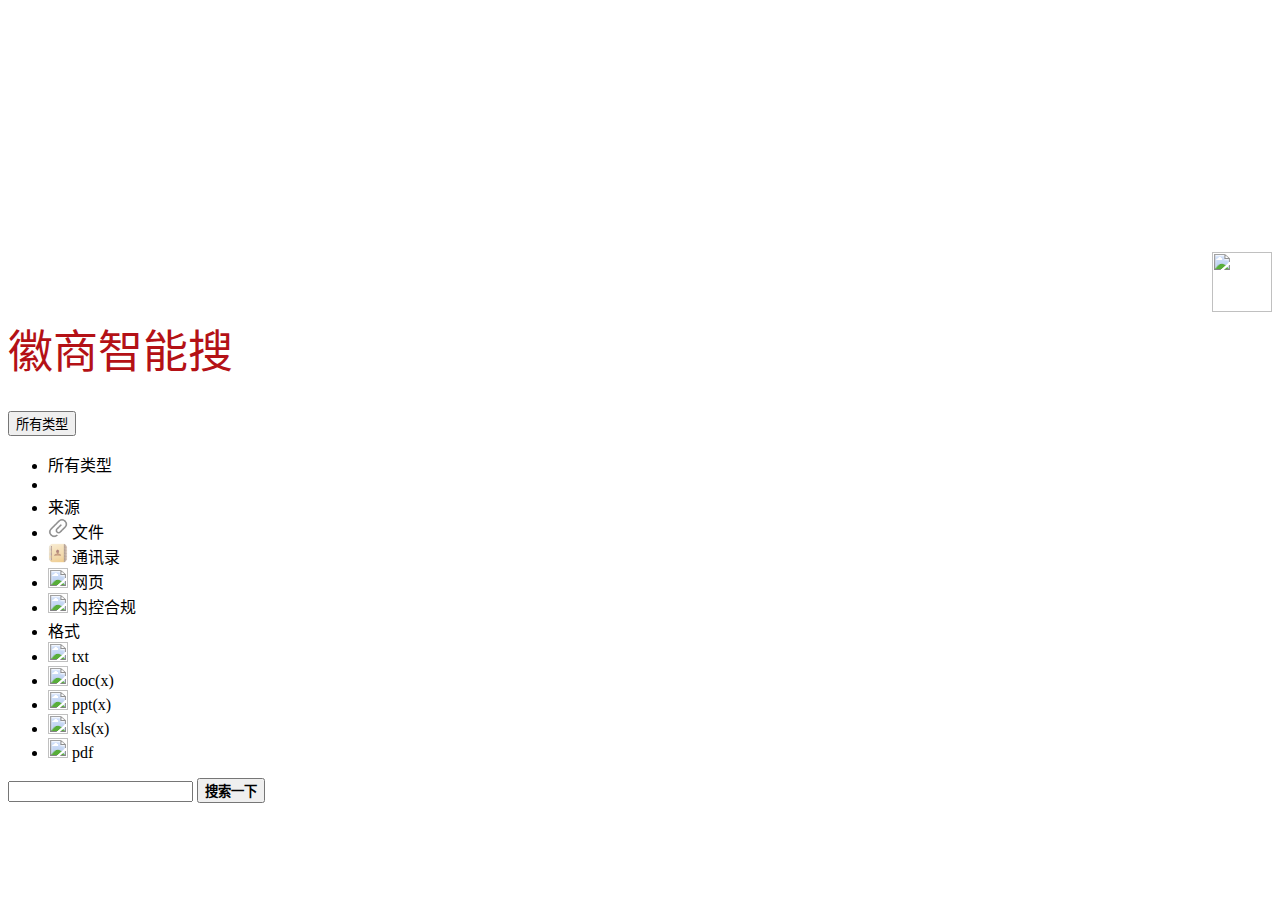
==== src/main/webapp/index.html @ bf35f00c "add search for law" ====
<!DOCTYPE html>
<html lang="zh-CN">
<head>
  <meta charset="utf-8">
  <meta http-equiv="X-UA-Compatible" content="IE=edge">
  <meta name="viewport" content="width=device-width, initial-scale=1">
  <!-- 上述3个meta标签*必须*放在最前面，任何其他内容都*必须*跟随其后！ -->
  <title>智搜</title>

  <!-- Bootstrap -->
  <link href="./assets/css/bootstrap.min.css" rel="stylesheet">

  <!-- HTML5 shim and Respond.js for IE8 support of HTML5 elements and media queries -->
  <!-- WARNING: Respond.js doesn't work if you view the page via file:// -->
  <!--[if lt IE 9]>
  <script src="./assets/js/html5shiv.min.js"></script>
  <script src="./assets/js/respond.min.js"></script>
  <![endif]-->

  <link href="./css/index.css" rel="stylesheet">

</head>
<body>

<div class="container">

  <div class="row">
    <iframe id="headbar" src="headbar.jsp" width="100%" height="50px" frameborder="0" scrolling="no"></iframe>
  </div>

  <div class="row ss-content-logo">

    <div class="col-md-1 col-md-offset-4 col-sm-1 col-sm-offset-3 col-xs-1 col-xs-offset-0">

      <div class="ss-content-logo-image">
        <img src="./img/hsb_icon.png" width="60px" height="60px">
      </div>

    </div>

    <div class="col-md-4 col-md-offset-0 col-sm-5 col-sm-offset-0 col-xs-10 col-xs-offset-1">
      <span class="ss-content-logo-text">徽商智能搜</span>
    </div>

  </div>

  <div class="row ss-content-search">

    <div class="col-md-8 col-md-offset-2">

      <div class="input-group">

        <div class="input-group-btn">
          <button type="button" class="btn btn-primary btn-lg dropdown-toggle" data-toggle="dropdown" aria-haspopup="true" aria-expanded="false" id="ss-file-type-selector">所有类型 <span class="caret"></span></button>
          <ul class="dropdown-menu">
            <li class="ss-type-item" data-id=""><a>所有类型</a></li>
            <li role="separator" class="divider"></li>
            <li class="dropdown-header">来源</li>
            <li class="ss-type-item" data-id="file"><a><img src="./img/type_icon/file.png" class="ss-icon-sm"> 文件</a></li>
            <li class="ss-type-item" data-id="address"><a><img src="./img/type_icon/address.png" class="ss-icon-sm"> 通讯录</a></li>
            <li class="ss-type-item" data-id="website"><a><img src="./img/file_type_icon/url.png" class="ss-icon-sm"> 网页</a></li>
            <li class="ss-type-item" data-id="law"><a><img src="./img/file_type_icon/readme.png" class="ss-icon-sm"> 内控合规</a></li>
            <li class="dropdown-header">格式</li>
            <li class="ss-type-item" data-id="txt"><a><img src="./img/file_type_icon/text.png" class="ss-icon-sm"> txt</a></li>
            <li class="ss-type-item" data-id="doc"><a><img src="./img/file_type_icon/doc.png" class="ss-icon-sm"> doc(x)</a></li>
            <li class="ss-type-item" data-id="ppt"><a><img src="./img/file_type_icon/ppt.png" class="ss-icon-sm"> ppt(x)</a></li>
            <li class="ss-type-item" data-id="xls"><a><img src="./img/file_type_icon/xls.png" class="ss-icon-sm"> xls(x)</a></li>
            <li class="ss-type-item" data-id="pdf"><a><img src="./img/file_type_icon/pdf.png" class="ss-icon-sm"> pdf</a></li>
          </ul>
        </div>

        <input type="text" class="form-control input-lg" id="search-wd" required="required">
			      <span class="input-group-btn">
              <button class="btn btn-lg btn-primary" type="button" id="search-button" data-loading-text="正在查询..." autocomplete="off">
                <strong>搜索一下</strong>
              </button>
			      </span>
      </div>

    </div>

  </div>

</div>

<!-- jQuery (necessary for Bootstrap's JavaScript plugins) -->
<script src="./assets/js/jquery.min.js"></script>
<!-- Include all compiled plugins (below), or include individual files as needed -->
<script src="./assets/js/bootstrap.min.js"></script>

<script src="./js/common.js"></script>
<script src="./js/index.js"></script>

</body>
</html>
---- src/main/webapp/css/index.css ----
.ss-icon-sm{
    height: 20px;
    width: 20px;
}

.ss-content-logo{
    margin-top: 15%;
    /*position: fixed;*/
}

.ss-content-logo-image{
    vertical-align: middle;
    text-align: right;
}

.ss-content-logo-text{
    vertical-align: middle;
    text-align: left;
    font-size: 45px;
    color: #B41116;
}

.ss-content-logo-text .right{
    vertical-align: middle;
    text-align: left;
    font-size: 45px;
    color: #B41116;
}

.ss-content-search{
    margin-top: 30px;
    /*position: fixed;*/
}
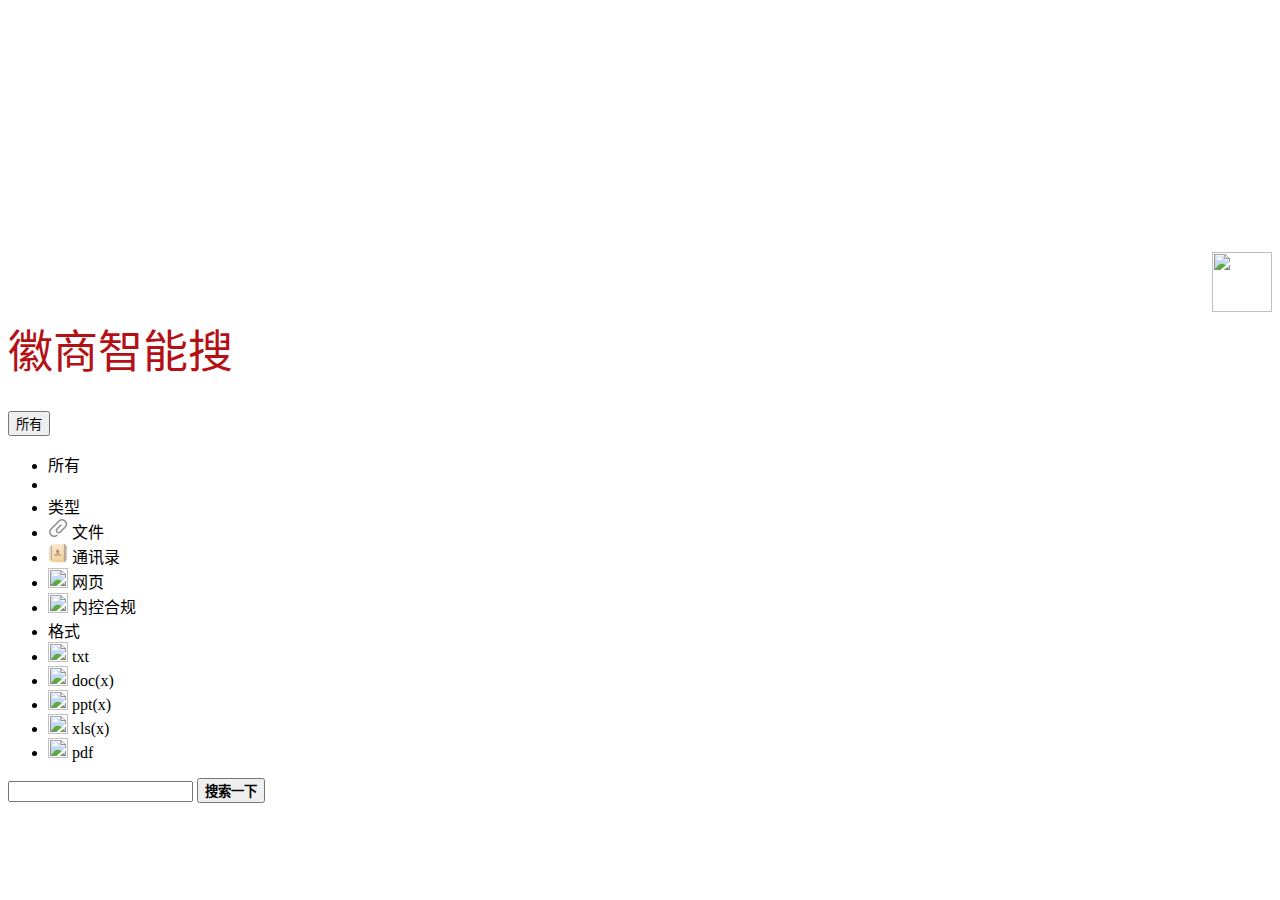
==== commit e697d5f8: "alter pages" ====
--- a/src/main/webapp/index.html
+++ b/src/main/webapp/index.html
@@ -51,11 +51,11 @@
       <div class="input-group">
 
         <div class="input-group-btn">
-          <button type="button" class="btn btn-primary btn-lg dropdown-toggle" data-toggle="dropdown" aria-haspopup="true" aria-expanded="false" id="ss-file-type-selector">所有类型 <span class="caret"></span></button>
+          <button type="button" class="btn btn-primary btn-lg dropdown-toggle" data-toggle="dropdown" aria-haspopup="true" aria-expanded="false" id="ss-file-type-selector">所有 <span class="caret"></span></button>
           <ul class="dropdown-menu">
-            <li class="ss-type-item" data-id=""><a>所有类型</a></li>
+            <li class="ss-type-item" data-id=""><a>所有</a></li>
             <li role="separator" class="divider"></li>
-            <li class="dropdown-header">来源</li>
+            <li class="dropdown-header">类型</li>
             <li class="ss-type-item" data-id="file"><a><img src="./img/type_icon/file.png" class="ss-icon-sm"> 文件</a></li>
             <li class="ss-type-item" data-id="address"><a><img src="./img/type_icon/address.png" class="ss-icon-sm"> 通讯录</a></li>
             <li class="ss-type-item" data-id="website"><a><img src="./img/file_type_icon/url.png" class="ss-icon-sm"> 网页</a></li>
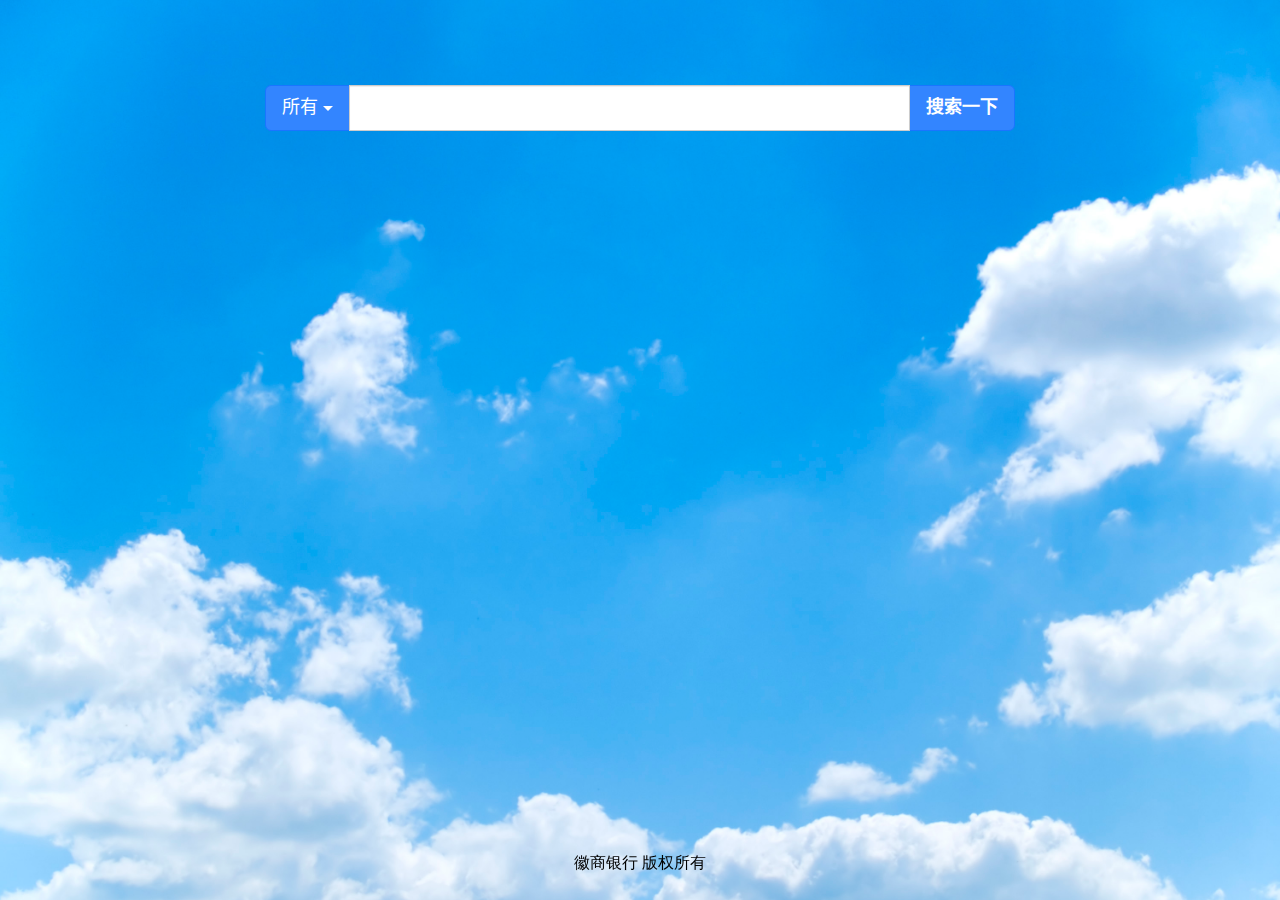
==== commit 5a9cc8e5: "add support for gd and alter ui a lot" ====
--- a/src/main/webapp/index.html
+++ b/src/main/webapp/index.html
@@ -25,24 +25,24 @@
 <div class="container">
 
   <div class="row">
-    <iframe id="headbar" src="headbar.jsp" width="100%" height="50px" frameborder="0" scrolling="no"></iframe>
+    <iframe id="headbar" src="headbar.jsp" width="100%" height="50px" frameborder="0" scrolling="no" allowtransparency="true"></iframe>
   </div>
 
-  <div class="row ss-content-logo">
+  <!--<div class="row ss-content-logo">-->
 
-    <div class="col-md-1 col-md-offset-4 col-sm-1 col-sm-offset-3 col-xs-1 col-xs-offset-0">
+    <!--<div class="col-md-1 col-md-offset-4 col-sm-1 col-sm-offset-3 col-xs-1 col-xs-offset-0">-->
 
-      <div class="ss-content-logo-image">
-        <img src="./img/hsb_icon.png" width="60px" height="60px">
-      </div>
+      <!--<div class="ss-content-logo-image">-->
+        <!--<img src="./img/hsb_icon.png" width="60px" height="60px">-->
+      <!--</div>-->
 
-    </div>
+    <!--</div>-->
 
-    <div class="col-md-4 col-md-offset-0 col-sm-5 col-sm-offset-0 col-xs-10 col-xs-offset-1">
-      <span class="ss-content-logo-text">徽商智能搜</span>
-    </div>
+    <!--<div class="col-md-4 col-md-offset-0 col-sm-5 col-sm-offset-0 col-xs-10 col-xs-offset-1">-->
+      <!--<span class="ss-content-logo-text">徽商智能搜</span>-->
+    <!--</div>-->
 
-  </div>
+  <!--</div>-->
 
   <div class="row ss-content-search">
 
@@ -58,14 +58,15 @@
             <li class="dropdown-header">类型</li>
             <li class="ss-type-item" data-id="file"><a><img src="./img/type_icon/file.png" class="ss-icon-sm"> 文件</a></li>
             <li class="ss-type-item" data-id="address"><a><img src="./img/type_icon/address.png" class="ss-icon-sm"> 通讯录</a></li>
-            <li class="ss-type-item" data-id="website"><a><img src="./img/file_type_icon/url.png" class="ss-icon-sm"> 网页</a></li>
-            <li class="ss-type-item" data-id="law"><a><img src="./img/file_type_icon/readme.png" class="ss-icon-sm"> 内控合规</a></li>
-            <li class="dropdown-header">格式</li>
-            <li class="ss-type-item" data-id="txt"><a><img src="./img/file_type_icon/text.png" class="ss-icon-sm"> txt</a></li>
-            <li class="ss-type-item" data-id="doc"><a><img src="./img/file_type_icon/doc.png" class="ss-icon-sm"> doc(x)</a></li>
-            <li class="ss-type-item" data-id="ppt"><a><img src="./img/file_type_icon/ppt.png" class="ss-icon-sm"> ppt(x)</a></li>
-            <li class="ss-type-item" data-id="xls"><a><img src="./img/file_type_icon/xls.png" class="ss-icon-sm"> xls(x)</a></li>
-            <li class="ss-type-item" data-id="pdf"><a><img src="./img/file_type_icon/pdf.png" class="ss-icon-sm"> pdf</a></li>
+            <li class="ss-type-item" data-id="website"><a><img src="./img/type_icon/web.png" class="ss-icon-sm"> 网页</a></li>
+            <!--<li class="ss-type-item" data-id="law"><a><img src="./img/file_type_icon/readme.png" class="ss-icon-sm"> 内控合规</a></li>-->
+            <li class="dropdown-header">文件格式</li>
+            <li class="ss-type-item" data-id="txt"><a><img src="./img/type_icon/txt.png" class="ss-icon-sm"> txt</a></li>
+            <li class="ss-type-item" data-id="doc"><a><img src="./img/type_icon/doc.png" class="ss-icon-sm"> doc(x)</a></li>
+            <li class="ss-type-item" data-id="ppt"><a><img src="./img/type_icon/ppt.png" class="ss-icon-sm"> ppt(x)</a></li>
+            <li class="ss-type-item" data-id="xls"><a><img src="./img/type_icon/xls.png" class="ss-icon-sm"> xls(x)</a></li>
+            <li class="ss-type-item" data-id="pdf"><a><img src="./img/type_icon/pdf.png" class="ss-icon-sm"> pdf</a></li>
+            <li class="ss-type-item" data-id="gd"><a><img src="./img/type_icon/gd.png" class="ss-icon-sm"> gd/gw</a></li>
           </ul>
         </div>
 
@@ -83,6 +84,10 @@
 
 </div>
 
+<div style="width:100%; position: fixed;bottom: 0;">
+  <iframe id="footer" src="custom/hsb/footer.html" width="100%" height="50px" frameborder="0" scrolling="no" allowtransparency="true"></iframe>
+</div>
+
 <!-- jQuery (necessary for Bootstrap's JavaScript plugins) -->
 <script src="./assets/js/jquery.min.js"></script>
 <!-- Include all compiled plugins (below), or include individual files as needed -->
--- a/src/main/webapp/css/index.css
+++ b/src/main/webapp/css/index.css
@@ -1,3 +1,8 @@
+body{
+    background-image: url("../custom/hsb/img/bg1.jpg");
+    background-size: 100%;
+}
+
 .ss-icon-sm{
     height: 20px;
     width: 20px;
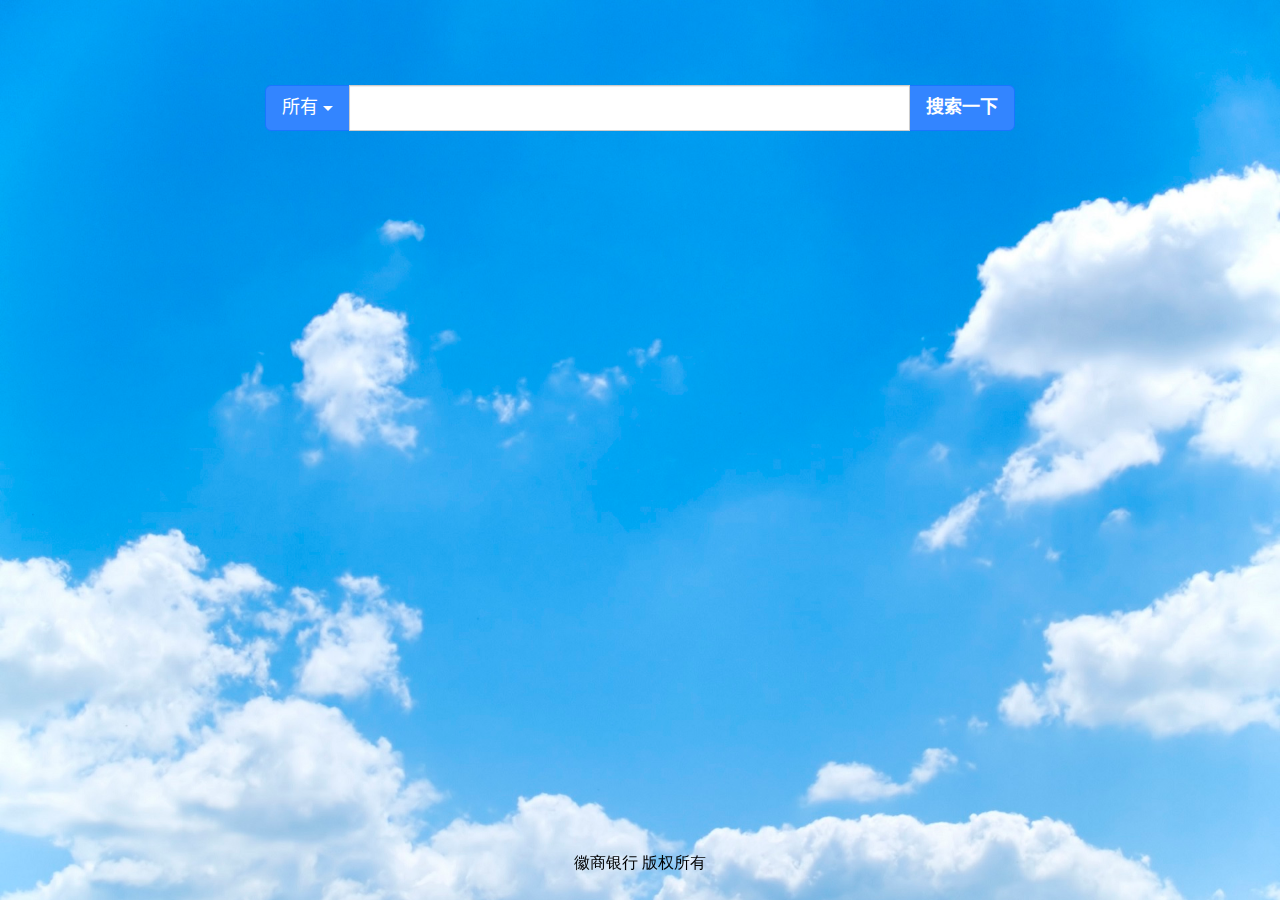
==== commit a70252ad: "lower httpclient version" ====
--- a/src/main/webapp/index.html
+++ b/src/main/webapp/index.html
@@ -5,19 +5,19 @@
   <meta http-equiv="X-UA-Compatible" content="IE=edge">
   <meta name="viewport" content="width=device-width, initial-scale=1">
   <!-- 上述3个meta标签*必须*放在最前面，任何其他内容都*必须*跟随其后！ -->
-  <title>智搜</title>
+  <title>智能检索平台</title>
 
   <!-- Bootstrap -->
-  <link href="./assets/css/bootstrap.min.css" rel="stylesheet">
+  <link href="assets/css/bootstrap.min.css" rel="stylesheet">
 
   <!-- HTML5 shim and Respond.js for IE8 support of HTML5 elements and media queries -->
   <!-- WARNING: Respond.js doesn't work if you view the page via file:// -->
   <!--[if lt IE 9]>
-  <script src="./assets/js/html5shiv.min.js"></script>
-  <script src="./assets/js/respond.min.js"></script>
+  <script src="assets/js/html5shiv.min.js"></script>
+  <script src="assets/js/respond.min.js"></script>
   <![endif]-->
 
-  <link href="./css/index.css" rel="stylesheet">
+  <link href="css/index.css" rel="stylesheet">
 
 </head>
 <body>
@@ -33,7 +33,7 @@
     <!--<div class="col-md-1 col-md-offset-4 col-sm-1 col-sm-offset-3 col-xs-1 col-xs-offset-0">-->
 
       <!--<div class="ss-content-logo-image">-->
-        <!--<img src="./img/hsb_icon.png" width="60px" height="60px">-->
+        <!--<img src="img/hsb_icon.png" width="60px" height="60px">-->
       <!--</div>-->
 
     <!--</div>-->
@@ -56,17 +56,17 @@
             <li class="ss-type-item" data-id=""><a>所有</a></li>
             <li role="separator" class="divider"></li>
             <li class="dropdown-header">类型</li>
-            <li class="ss-type-item" data-id="file"><a><img src="./img/type_icon/file.png" class="ss-icon-sm"> 文件</a></li>
-            <li class="ss-type-item" data-id="address"><a><img src="./img/type_icon/address.png" class="ss-icon-sm"> 通讯录</a></li>
-            <li class="ss-type-item" data-id="website"><a><img src="./img/type_icon/web.png" class="ss-icon-sm"> 网页</a></li>
-            <!--<li class="ss-type-item" data-id="law"><a><img src="./img/file_type_icon/readme.png" class="ss-icon-sm"> 内控合规</a></li>-->
+            <li class="ss-type-item" data-id="file"><a><img src="img/type_icon/file.png" class="ss-icon-sm"> 文件</a></li>
+            <li class="ss-type-item" data-id="address"><a><img src="img/type_icon/address.png" class="ss-icon-sm"> 通讯录</a></li>
+            <li class="ss-type-item" data-id="website"><a><img src="img/type_icon/web.png" class="ss-icon-sm"> 网页</a></li>
+            <!--<li class="ss-type-item" data-id="law"><a><img src="img/file_type_icon/readme.png" class="ss-icon-sm"> 内控合规</a></li>-->
             <li class="dropdown-header">文件格式</li>
-            <li class="ss-type-item" data-id="txt"><a><img src="./img/type_icon/txt.png" class="ss-icon-sm"> txt</a></li>
-            <li class="ss-type-item" data-id="doc"><a><img src="./img/type_icon/doc.png" class="ss-icon-sm"> doc(x)</a></li>
-            <li class="ss-type-item" data-id="ppt"><a><img src="./img/type_icon/ppt.png" class="ss-icon-sm"> ppt(x)</a></li>
-            <li class="ss-type-item" data-id="xls"><a><img src="./img/type_icon/xls.png" class="ss-icon-sm"> xls(x)</a></li>
-            <li class="ss-type-item" data-id="pdf"><a><img src="./img/type_icon/pdf.png" class="ss-icon-sm"> pdf</a></li>
-            <li class="ss-type-item" data-id="gd"><a><img src="./img/type_icon/gd.png" class="ss-icon-sm"> gd/gw</a></li>
+            <li class="ss-type-item" data-id="txt"><a><img src="img/type_icon/txt.png" class="ss-icon-sm"> txt</a></li>
+            <li class="ss-type-item" data-id="doc"><a><img src="img/type_icon/doc.png" class="ss-icon-sm"> doc(x)</a></li>
+            <li class="ss-type-item" data-id="ppt"><a><img src="img/type_icon/ppt.png" class="ss-icon-sm"> ppt(x)</a></li>
+            <li class="ss-type-item" data-id="xls"><a><img src="img/type_icon/xls.png" class="ss-icon-sm"> xls(x)</a></li>
+            <li class="ss-type-item" data-id="pdf"><a><img src="img/type_icon/pdf.png" class="ss-icon-sm"> pdf</a></li>
+            <li class="ss-type-item" data-id="gd"><a><img src="img/type_icon/gd.png" class="ss-icon-sm"> gd/gw</a></li>
           </ul>
         </div>
 
@@ -89,12 +89,12 @@
 </div>
 
 <!-- jQuery (necessary for Bootstrap's JavaScript plugins) -->
-<script src="./assets/js/jquery.min.js"></script>
+<script src="assets/js/jquery.min.js"></script>
 <!-- Include all compiled plugins (below), or include individual files as needed -->
-<script src="./assets/js/bootstrap.min.js"></script>
+<script src="assets/js/bootstrap.min.js"></script>
 
-<script src="./js/common.js"></script>
-<script src="./js/index.js"></script>
+<script src="js/common.js"></script>
+<script src="js/index.js"></script>
 
 </body>
 </html>--- a/src/main/webapp/css/index.css
+++ b/src/main/webapp/css/index.css
@@ -1,6 +1,8 @@
 body{
     background-image: url("../custom/hsb/img/bg1.jpg");
     background-size: 100%;
+    /*filter:progid:DXImageTransform.Microsoft.AlphaImageLoader(src='/custom/hsb/img/bg1.jpg', sizingMethod='scale');*/
+    /*-ms-filter: "progid:DXImageTransform.Microsoft.AlphaImageLoader(src='/custom/hsb/img/bg1.jpg', sizingMethod='scale')";*/
 }
 
 .ss-icon-sm{
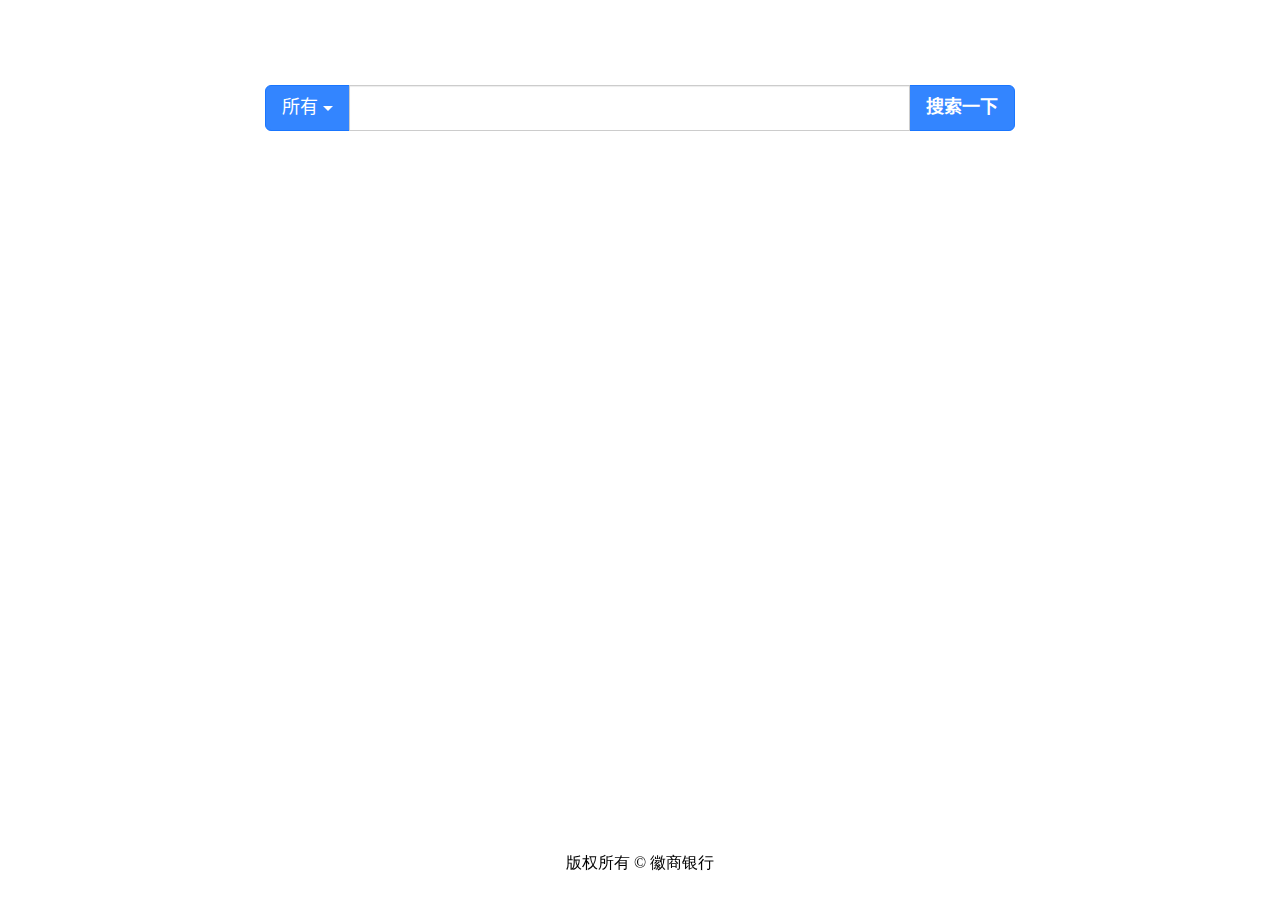
==== commit a2229c25: "change the style of login , use modal to login" ====
--- a/src/main/webapp/index.html
+++ b/src/main/webapp/index.html
@@ -1,91 +1,134 @@
 <!DOCTYPE html>
 <html lang="zh-CN">
 <head>
-  <meta charset="utf-8">
-  <meta http-equiv="X-UA-Compatible" content="IE=edge">
-  <meta name="viewport" content="width=device-width, initial-scale=1">
-  <!-- 上述3个meta标签*必须*放在最前面，任何其他内容都*必须*跟随其后！ -->
-  <title>智能检索平台</title>
+    <meta charset="utf-8">
+    <meta http-equiv="X-UA-Compatible" content="IE=edge">
+    <meta name="viewport" content="width=device-width, initial-scale=1">
+    <!-- 上述3个meta标签*必须*放在最前面，任何其他内容都*必须*跟随其后！ -->
+    <title>智能检索平台</title>
 
-  <!-- Bootstrap -->
-  <link href="assets/css/bootstrap.min.css" rel="stylesheet">
+    <!-- Bootstrap -->
+    <link rel="stylesheet" href="assets/css/bootstrap.min.css">
+    <link rel="stylesheet" href="assets/css/font-awesome.min.css">
+    <!--[if IE 7]>
+    <link rel="stylesheet" href="assets/css/font-awesome-ie7.min.css">
+    <![endif]-->
+    <link rel="stylesheet" href="css/login.css">
+    <!-- HTML5 shim and Respond.js for IE8 support of HTML5 elements and media queries -->
+    <!-- WARNING: Respond.js doesn't work if you view the page via file:// -->
+    <!--[if lt IE 9]>
+    <script src="assets/js/html5shiv.min.js"></script>
+    <script src="assets/js/respond.min.js"></script>
+    <![endif]-->
 
-  <!-- HTML5 shim and Respond.js for IE8 support of HTML5 elements and media queries -->
-  <!-- WARNING: Respond.js doesn't work if you view the page via file:// -->
-  <!--[if lt IE 9]>
-  <script src="assets/js/html5shiv.min.js"></script>
-  <script src="assets/js/respond.min.js"></script>
-  <![endif]-->
-
-  <link href="css/index.css" rel="stylesheet">
+    <link href="css/index.css" rel="stylesheet">
 
 </head>
 <body>
 
 <div class="container">
 
-  <div class="row">
-    <iframe id="headbar" src="headbar.jsp" width="100%" height="50px" frameborder="0" scrolling="no" allowtransparency="true"></iframe>
-  </div>
+    <div class="row">
+        <iframe id="headbar" src="headbar.jsp" width="100%" height="50px" frameborder="0" scrolling="no"
+                allowtransparency="true"></iframe>
+    </div>
 
-  <!--<div class="row ss-content-logo">-->
+    <!--<div class="row ss-content-logo">-->
 
     <!--<div class="col-md-1 col-md-offset-4 col-sm-1 col-sm-offset-3 col-xs-1 col-xs-offset-0">-->
 
-      <!--<div class="ss-content-logo-image">-->
-        <!--<img src="img/hsb_icon.png" width="60px" height="60px">-->
-      <!--</div>-->
+    <!--<div class="ss-content-logo-image">-->
+    <!--<img src="img/hsb_icon.png" width="60px" height="60px">-->
+    <!--</div>-->
 
     <!--</div>-->
 
     <!--<div class="col-md-4 col-md-offset-0 col-sm-5 col-sm-offset-0 col-xs-10 col-xs-offset-1">-->
-      <!--<span class="ss-content-logo-text">徽商智能搜</span>-->
+    <!--<span class="ss-content-logo-text">徽商智能搜</span>-->
     <!--</div>-->
 
-  <!--</div>-->
+    <!--</div>-->
 
-  <div class="row ss-content-search">
+    <div class="row ss-content-search">
 
-    <div class="col-md-8 col-md-offset-2">
+        <div class="col-md-8 col-md-offset-2">
 
-      <div class="input-group">
+            <div class="input-group">
 
-        <div class="input-group-btn">
-          <button type="button" class="btn btn-primary btn-lg dropdown-toggle" data-toggle="dropdown" aria-haspopup="true" aria-expanded="false" id="ss-file-type-selector">所有 <span class="caret"></span></button>
-          <ul class="dropdown-menu">
-            <li class="ss-type-item" data-id=""><a>所有</a></li>
-            <li role="separator" class="divider"></li>
-            <li class="dropdown-header">类型</li>
-            <li class="ss-type-item" data-id="file"><a><img src="img/type_icon/file.png" class="ss-icon-sm"> 文件</a></li>
-            <li class="ss-type-item" data-id="address"><a><img src="img/type_icon/address.png" class="ss-icon-sm"> 通讯录</a></li>
-            <li class="ss-type-item" data-id="website"><a><img src="img/type_icon/web.png" class="ss-icon-sm"> 网页</a></li>
-            <!--<li class="ss-type-item" data-id="law"><a><img src="img/file_type_icon/readme.png" class="ss-icon-sm"> 内控合规</a></li>-->
-            <li class="dropdown-header">文件格式</li>
-            <li class="ss-type-item" data-id="txt"><a><img src="img/type_icon/txt.png" class="ss-icon-sm"> txt</a></li>
-            <li class="ss-type-item" data-id="doc"><a><img src="img/type_icon/doc.png" class="ss-icon-sm"> doc(x)</a></li>
-            <li class="ss-type-item" data-id="ppt"><a><img src="img/type_icon/ppt.png" class="ss-icon-sm"> ppt(x)</a></li>
-            <li class="ss-type-item" data-id="xls"><a><img src="img/type_icon/xls.png" class="ss-icon-sm"> xls(x)</a></li>
-            <li class="ss-type-item" data-id="pdf"><a><img src="img/type_icon/pdf.png" class="ss-icon-sm"> pdf</a></li>
-            <li class="ss-type-item" data-id="gd"><a><img src="img/type_icon/gd.png" class="ss-icon-sm"> gd/gw</a></li>
-          </ul>
-        </div>
+                <div class="input-group-btn">
+                    <button type="button" class="btn btn-primary btn-lg dropdown-toggle" data-toggle="dropdown"
+                            aria-haspopup="true" aria-expanded="false" id="ss-file-type-selector">所有 <span
+                            class="caret"></span></button>
+                    <ul class="dropdown-menu">
+                        <li class="ss-type-item" data-id=""><a>所有</a></li>
+                        <li role="separator" class="divider"></li>
+                        <li class="dropdown-header">类型</li>
+                        <li class="ss-type-item" data-id="file"><a><img src="img/type_icon/file.png" class="ss-icon-sm">
+                            文件</a></li>
+                        <li class="ss-type-item" data-id="address"><a><img src="img/type_icon/address.png"
+                                                                           class="ss-icon-sm"> 通讯录</a></li>
+                        <li class="ss-type-item" data-id="website"><a><img src="img/type_icon/web.png"
+                                                                           class="ss-icon-sm"> 网页</a></li>
+                        <!--<li class="ss-type-item" data-id="law"><a><img src="img/file_type_icon/readme.png" class="ss-icon-sm"> 内控合规</a></li>-->
+                        <li class="dropdown-header">文件格式</li>
+                        <li class="ss-type-item" data-id="txt"><a><img src="img/type_icon/txt.png" class="ss-icon-sm">
+                            txt</a></li>
+                        <li class="ss-type-item" data-id="doc"><a><img src="img/type_icon/doc.png" class="ss-icon-sm">
+                            doc(x)</a></li>
+                        <li class="ss-type-item" data-id="ppt"><a><img src="img/type_icon/ppt.png" class="ss-icon-sm">
+                            ppt(x)</a></li>
+                        <li class="ss-type-item" data-id="xls"><a><img src="img/type_icon/xls.png" class="ss-icon-sm">
+                            xls(x)</a></li>
+                        <li class="ss-type-item" data-id="pdf"><a><img src="img/type_icon/pdf.png" class="ss-icon-sm">
+                            pdf</a></li>
+                        <li class="ss-type-item" data-id="gd"><a><img src="img/type_icon/gd.png" class="ss-icon-sm">
+                            gd/gw</a></li>
+                    </ul>
+                </div>
 
-        <input type="text" class="form-control input-lg" id="search-wd" required="required">
+                <input type="text" class="form-control input-lg" id="search-wd" required="required">
 			      <span class="input-group-btn">
-              <button class="btn btn-lg btn-primary" type="button" id="search-button" data-loading-text="正在查询..." autocomplete="off">
-                <strong>搜索一下</strong>
+              <button class="btn btn-lg btn-primary" type="button" id="search-button" data-loading-text="正在查询..."
+                      autocomplete="off">
+                  <strong>搜索一下</strong>
               </button>
 			      </span>
-      </div>
+            </div>
+
+        </div>
 
     </div>
 
+    <div class="col-md-4 col-md-offset-4" id="login" style="display:none">
+    <form class="form-horizontal">
+        <span class="heading">
+            用户登录
+            <i class="icon-remove btn-close"></i>
+        </span>
+
+      <div class="form-group form-input">
+        <i class="icon-user" style="float:left"></i>
+        <input type="name" name="username" class="form-control" id="username" placeholder="OA用户名"
+               required="required">
+      </div>
+
+      <div class="form-group form-input">
+        <i class="icon-lock" style="float:left"></i>
+        <input type="password" name="password" class="form-control" id="password" placeholder="OA密码"
+               required="required">
+      </div>
+      <div class="form-group">
+        <div id="ss-login-btn" class="btn btn-primary">登录</div>
+        <!--<input type="submit" class="btn btn-default" placeholder="登录">-->
+      </div>
+    </form>
   </div>
 
 </div>
 
 <div style="width:100%; position: fixed;bottom: 0;">
-  <iframe id="footer" src="custom/hsb/footer.html" width="100%" height="50px" frameborder="0" scrolling="no" allowtransparency="true"></iframe>
+    <iframe id="footer" src="custom/hsb/footer.html" width="100%" height="50px" frameborder="0" scrolling="no"
+            allowtransparency="true"></iframe>
 </div>
 
 <!-- jQuery (necessary for Bootstrap's JavaScript plugins) -->
@@ -95,6 +138,7 @@
 
 <script src="js/common.js"></script>
 <script src="js/index.js"></script>
+<script src="js/login.js"></script>
 
 </body>
 </html>--- a/src/main/webapp/css/login.css
+++ b/src/main/webapp/css/login.css
@@ -0,0 +1,147 @@
+@charset "UTF-8";
+body {
+    overflow: hidden;
+}
+
+#background {
+    position: absolute;
+    z-index: -1;
+    width: 100%;
+    height: 100%;
+    top: 80px;
+    left: 0px;
+}
+
+/* CSS Document */
+.form-bg {
+    background: #00b4ef;
+}
+
+.form-horizontal {
+    /*top: 300px;*/
+    top: 120px;
+    background: #fff;
+    padding-bottom: 1px;
+    /*border-radius: 15px;*/
+    /*text-align: center;*/
+    /*behavior: url(css/PIE.htc);*/
+    position: relative;
+    z-index: 100;
+}
+
+.form-horizontal .heading {
+    /*font-size: 35px;*/
+    /*font-weight: 700;*/
+    /*padding: 35px 0 35px 0;*/
+    /*border-bottom: 1px solid #f0f0f0;*/
+    display: block;
+    font-size: 16px;
+    font-weight: 700;
+    padding: 13px 0 13px 20px;
+    border-bottom: 1px solid #f0f0f0;
+    margin-bottom: 30px;
+    background-color: #f7f7f7;
+    border: 1px solid #ddd;
+    border-width: 1px 1px 0;
+    border-bottom: 0;
+    color: #666;
+}
+.form-horizontal .heading i{
+    font-size: 20px;
+}
+
+.form-horizontal .btn-close{
+    float:right;
+    padding-right:20px;
+    cursor: pointer;
+}
+
+.form-horizontal .form-group {
+    padding-left:10px;
+    /*padding-right:20px;*/
+    margin: 0 20px 25px 20px;
+    position: relative;
+}
+
+.form-horizontal .form-input{
+    border: 1px solid #ddd;
+}
+
+.form-horizontal .form-control {
+    /*background: #f0f0f0;*/
+    border: none;
+    /*border-radius: 20px;*/
+    box-shadow: none;
+    height: 40px;
+    transition: all 0.3s ease 0s;
+    /*behavior: url(css/PIE.htc);*/
+    position: relative;
+    /*width: 205px;*/
+    width: auto;
+    float:left;
+    padding: 10px 10px 10px 12px;
+}
+
+.form-horizontal .form-control:focus {
+    /*background: #e0e0e0;*/
+    box-shadow: none;
+    outline: 0 none;
+    /*behavior: url(css/PIE.htc);*/
+    position: relative;
+}
+
+.form-horizontal .form-group i {
+    font-size: 17px;
+    color: #c8c8c8;
+    transition: all 0.5s ease 0s;
+    padding: 10px 0 0 0;
+}
+
+.form-horizontal .form-control:focus + i {
+    color: #428bca;
+}
+
+.form-horizontal .fa-question-circle {
+    display: inline-block;
+    position: absolute;
+    font-size: 20px;
+    color: #808080;
+    transition: all 0.5s ease 0s;
+}
+
+.form-horizontal .fa-question-circle:hover {
+    color: #000;
+}
+
+.form-horizontal .main-checkbox {
+    float: left;
+    width: 20px;
+    height: 20px;
+    background: #428bca;
+    /*border-radius: 50%;*/
+    position: relative;
+    margin: 5px 0 0 5px;
+    border: 1px solid #428bca;
+    /*behavior: url(css/PIE.htc);*/
+}
+
+
+.form-horizontal .text {
+    float: left;
+    margin-left: 7px;
+    line-height: 20px;
+    padding-top: 5px;
+    text-transform: capitalize;
+}
+
+.form-horizontal .btn {
+    float: right;
+    font-size: 14px;
+    /*border-radius: 30px;*/
+    padding: 10px 25px;
+    border: none;
+    text-transform: capitalize;
+    transition: all 0.5s ease 0s;
+    /*behavior: url(css/PIE.htc);*/
+    position: relative;
+}
--- a/src/main/webapp/css/index.css
+++ b/src/main/webapp/css/index.css
@@ -1,10 +1,3 @@
-body{
-    background-image: url("../custom/hsb/img/bg1.jpg");
-    background-size: 100%;
-    /*filter:progid:DXImageTransform.Microsoft.AlphaImageLoader(src='/custom/hsb/img/bg1.jpg', sizingMethod='scale');*/
-    /*-ms-filter: "progid:DXImageTransform.Microsoft.AlphaImageLoader(src='/custom/hsb/img/bg1.jpg', sizingMethod='scale')";*/
-}
-
 .ss-icon-sm{
     height: 20px;
     width: 20px;
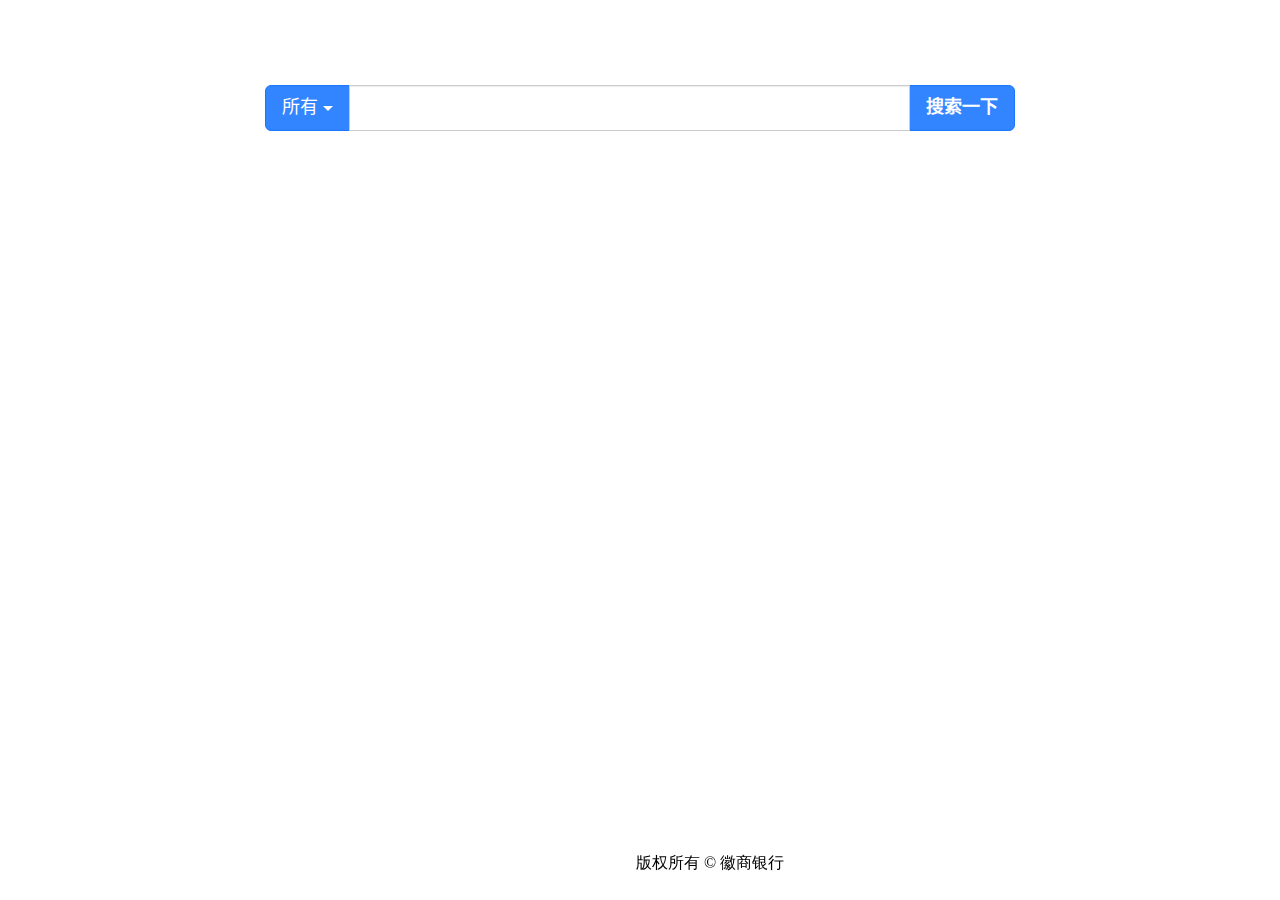
==== commit 27e9be10: "fix bugs for modal" ====
--- a/src/main/webapp/index.html
+++ b/src/main/webapp/index.html
@@ -10,10 +10,7 @@
     <!-- Bootstrap -->
     <link rel="stylesheet" href="assets/css/bootstrap.min.css">
     <link rel="stylesheet" href="assets/css/font-awesome.min.css">
-    <!--[if IE 7]>
-    <link rel="stylesheet" href="assets/css/font-awesome-ie7.min.css">
-    <![endif]-->
-    <link rel="stylesheet" href="css/login.css">
+    <link rel="stylesheet" href="css/loginbox.css">
     <!-- HTML5 shim and Respond.js for IE8 support of HTML5 elements and media queries -->
     <!-- WARNING: Respond.js doesn't work if you view the page via file:// -->
     <!--[if lt IE 9]>
@@ -88,10 +85,10 @@
 
                 <input type="text" class="form-control input-lg" id="search-wd" required="required">
 			      <span class="input-group-btn">
-              <button class="btn btn-lg btn-primary" type="button" id="search-button" data-loading-text="正在查询..."
-                      autocomplete="off">
-                  <strong>搜索一下</strong>
-              </button>
+                      <button class="btn btn-lg btn-primary" type="button" id="search-button" data-loading-text="正在查询..."
+                              autocomplete="off">
+                          <strong>搜索一下</strong>
+                      </button>
 			      </span>
             </div>
 
@@ -99,38 +96,37 @@
 
     </div>
 
-    <div class="col-md-4 col-md-offset-4" id="login" style="display:none">
-    <form class="form-horizontal">
-        <span class="heading">
-            用户登录
-            <i class="icon-remove btn-close"></i>
-        </span>
+    <div class="col-md-4 col-md-offset-4 ss-loginbox" id="login" style="display:none">
+        <form class="form-horizontal">
+            <span class="heading">
+                用户登录
+                <i class="icon-remove btn-close"></i>
+            </span>
 
-      <div class="form-group form-input">
-        <i class="icon-user" style="float:left"></i>
-        <input type="name" name="username" class="form-control" id="username" placeholder="OA用户名"
-               required="required">
-      </div>
+            <div class="form-group form-input">
+                <i class="icon-user" style="float:left"></i>
+                <input type="name" name="username" class="form-control" id="username" placeholder="OA用户名" required="required">
+            </div>
 
-      <div class="form-group form-input">
-        <i class="icon-lock" style="float:left"></i>
-        <input type="password" name="password" class="form-control" id="password" placeholder="OA密码"
-               required="required">
-      </div>
-      <div class="form-group">
-        <div id="ss-login-btn" class="btn btn-primary">登录</div>
-        <!--<input type="submit" class="btn btn-default" placeholder="登录">-->
-      </div>
-    </form>
-  </div>
+            <div class="form-group form-input">
+                <i class="icon-lock" style="float:left"></i>
+                <input type="password" name="password" class="form-control" id="password" placeholder="OA密码" required="required">
+            </div>
+
+            <div class="form-group">
+                <div id="ss-login-btn" class="btn btn-primary">登录</div>
+                <!--<input type="submit" class="btn btn-default" placeholder="登录">-->
+            </div>
+
+        </form>
+    </div>
+
+    <div style="width:100%; position: fixed;bottom: 0;">
+        <iframe id="footer" src="custom/hsb/footer.html" width="100%" height="50px" frameborder="0" scrolling="no"
+                allowtransparency="true"></iframe>
+    </div>
 
 </div>
-
-<div style="width:100%; position: fixed;bottom: 0;">
-    <iframe id="footer" src="custom/hsb/footer.html" width="100%" height="50px" frameborder="0" scrolling="no"
-            allowtransparency="true"></iframe>
-</div>
-
 <!-- jQuery (necessary for Bootstrap's JavaScript plugins) -->
 <script src="assets/js/jquery.min.js"></script>
 <!-- Include all compiled plugins (below), or include individual files as needed -->
@@ -138,7 +134,7 @@
 
 <script src="js/common.js"></script>
 <script src="js/index.js"></script>
-<script src="js/login.js"></script>
+<script src="js/loginbox.js"></script>
 
 </body>
 </html>--- a/src/main/webapp/css/loginbox.css
+++ b/src/main/webapp/css/loginbox.css
@@ -0,0 +1,151 @@
+@charset "UTF-8";
+body {
+    overflow: hidden;
+}
+
+.modal-backdrop{
+    z-index: 5;
+}
+
+#background {
+    position: absolute;
+    z-index: -1;
+    width: 100%;
+    height: 100%;
+    top: 80px;
+    left: 0px;
+}
+
+/* CSS Document */
+.form-bg {
+    background: #00b4ef;
+}
+
+.form-horizontal {
+    /*top: 300px;*/
+    top: 120px;
+    background: #fff;
+    padding-bottom: 1px;
+    /*border-radius: 15px;*/
+    /*text-align: center;*/
+    /*behavior: url(css/PIE.htc);*/
+    position: relative;
+    z-index: 100;
+}
+
+.form-horizontal .heading {
+    /*font-size: 35px;*/
+    /*font-weight: 700;*/
+    /*padding: 35px 0 35px 0;*/
+    /*border-bottom: 1px solid #f0f0f0;*/
+    display: block;
+    font-size: 16px;
+    font-weight: 700;
+    padding: 13px 0 13px 20px;
+    border-bottom: 1px solid #f0f0f0;
+    margin-bottom: 30px;
+    background-color: #f7f7f7;
+    border: 1px solid #ddd;
+    border-width: 1px 1px 0;
+    border-bottom: 0;
+    color: #666;
+}
+.form-horizontal .heading i{
+    font-size: 20px;
+}
+
+.form-horizontal .btn-close{
+    float:right;
+    padding-right:20px;
+    cursor: pointer;
+}
+
+.form-horizontal .form-group {
+    padding-left:10px;
+    /*padding-right:20px;*/
+    margin: 0 20px 25px 20px;
+    position: relative;
+}
+
+.form-horizontal .form-input{
+    border: 1px solid #ddd;
+}
+
+.form-horizontal .form-control {
+    /*background: #f0f0f0;*/
+    border: none;
+    /*border-radius: 20px;*/
+    box-shadow: none;
+    height: 40px;
+    transition: all 0.3s ease 0s;
+    /*behavior: url(css/PIE.htc);*/
+    position: relative;
+    /*width: 205px;*/
+    width: auto;
+    float:left;
+    padding: 10px 10px 10px 12px;
+}
+
+.form-horizontal .form-control:focus {
+    /*background: #e0e0e0;*/
+    box-shadow: none;
+    outline: 0 none;
+    /*behavior: url(css/PIE.htc);*/
+    position: relative;
+}
+
+.form-horizontal .form-group i {
+    font-size: 17px;
+    color: #c8c8c8;
+    transition: all 0.5s ease 0s;
+    padding: 10px 0 0 0;
+}
+
+.form-horizontal .form-control:focus + i {
+    color: #428bca;
+}
+
+.form-horizontal .fa-question-circle {
+    display: inline-block;
+    position: absolute;
+    font-size: 20px;
+    color: #808080;
+    transition: all 0.5s ease 0s;
+}
+
+.form-horizontal .fa-question-circle:hover {
+    color: #000;
+}
+
+.form-horizontal .main-checkbox {
+    float: left;
+    width: 20px;
+    height: 20px;
+    background: #428bca;
+    /*border-radius: 50%;*/
+    position: relative;
+    margin: 5px 0 0 5px;
+    border: 1px solid #428bca;
+    /*behavior: url(css/PIE.htc);*/
+}
+
+
+.form-horizontal .text {
+    float: left;
+    margin-left: 7px;
+    line-height: 20px;
+    padding-top: 5px;
+    text-transform: capitalize;
+}
+
+.form-horizontal .btn {
+    float: right;
+    font-size: 14px;
+    /*border-radius: 30px;*/
+    padding: 10px 25px;
+    border: none;
+    text-transform: capitalize;
+    transition: all 0.5s ease 0s;
+    /*behavior: url(css/PIE.htc);*/
+    position: relative;
+}
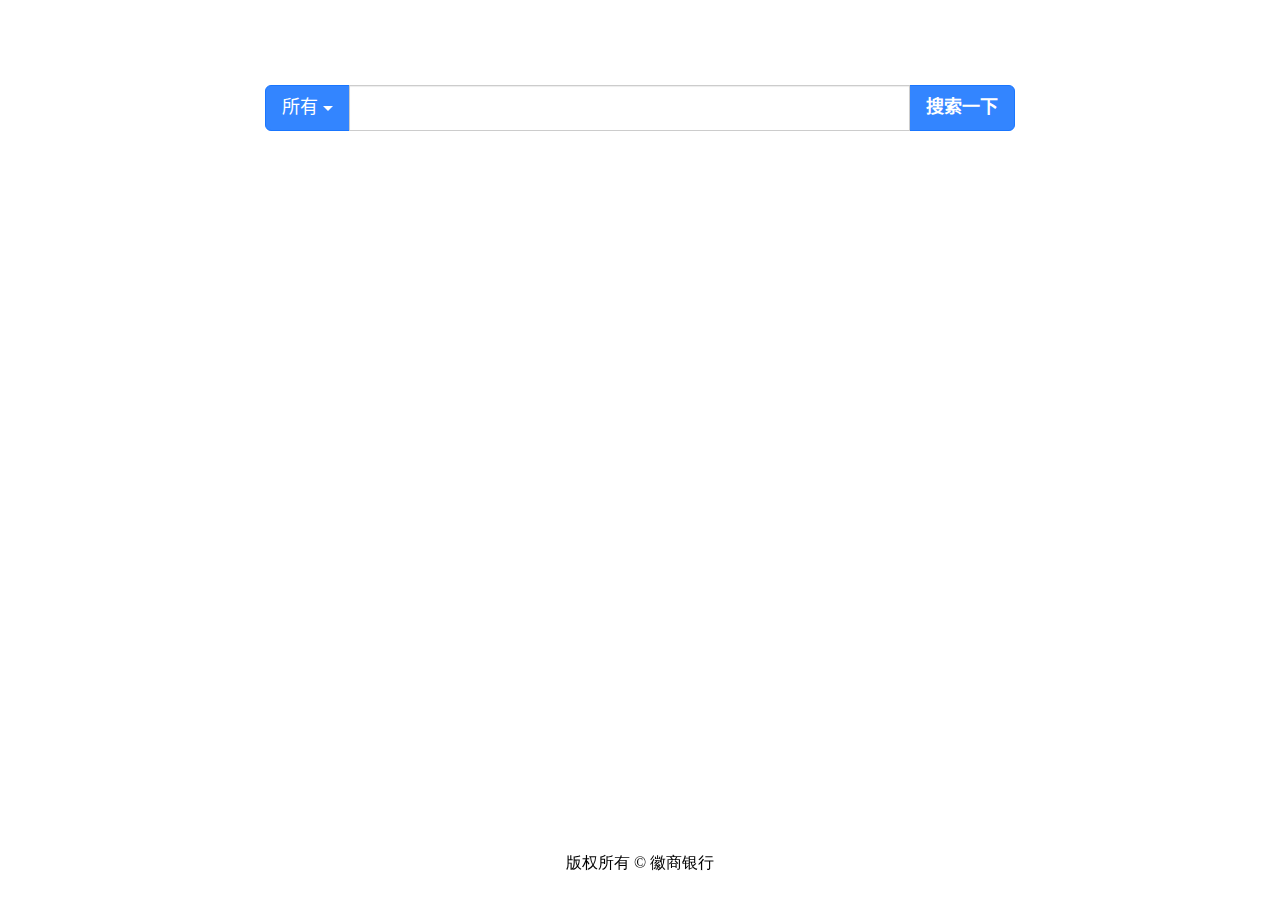
==== commit 1590af1e: "fix loginbox for result" ====
--- a/src/main/webapp/index.html
+++ b/src/main/webapp/index.html
@@ -10,7 +10,7 @@
     <!-- Bootstrap -->
     <link rel="stylesheet" href="assets/css/bootstrap.min.css">
     <link rel="stylesheet" href="assets/css/font-awesome.min.css">
-    <link rel="stylesheet" href="css/loginbox.css">
+
     <!-- HTML5 shim and Respond.js for IE8 support of HTML5 elements and media queries -->
     <!-- WARNING: Respond.js doesn't work if you view the page via file:// -->
     <!--[if lt IE 9]>
@@ -18,6 +18,7 @@
     <script src="assets/js/respond.min.js"></script>
     <![endif]-->
 
+    <link href="css/loginbox.css" rel="stylesheet" >
     <link href="css/index.css" rel="stylesheet">
 
 </head>
@@ -121,12 +122,13 @@
         </form>
     </div>
 
-    <div style="width:100%; position: fixed;bottom: 0;">
-        <iframe id="footer" src="custom/hsb/footer.html" width="100%" height="50px" frameborder="0" scrolling="no"
-                allowtransparency="true"></iframe>
-    </div>
+</div>
 
+<div style="width:100%; position: fixed;bottom: 0;">
+    <iframe id="footer" src="custom/hsb/footer.html" width="100%" height="50px" frameborder="0" scrolling="no"
+            allowtransparency="true"></iframe>
 </div>
+
 <!-- jQuery (necessary for Bootstrap's JavaScript plugins) -->
 <script src="assets/js/jquery.min.js"></script>
 <!-- Include all compiled plugins (below), or include individual files as needed -->
--- a/src/main/webapp/css/loginbox.css
+++ b/src/main/webapp/css/loginbox.css
@@ -1,10 +1,15 @@
 @charset "UTF-8";
-body {
-    overflow: hidden;
-}
+/*body {*/
+    /*overflow: hidden;*/
+/*}*/
 
-.modal-backdrop{
+.ss-loginbox{
     z-index: 5;
+    position: fixed;
+    top: 10%;
+    left: 0;
+    right: 0;
+    margin: 0 auto;
 }
 
 #background {
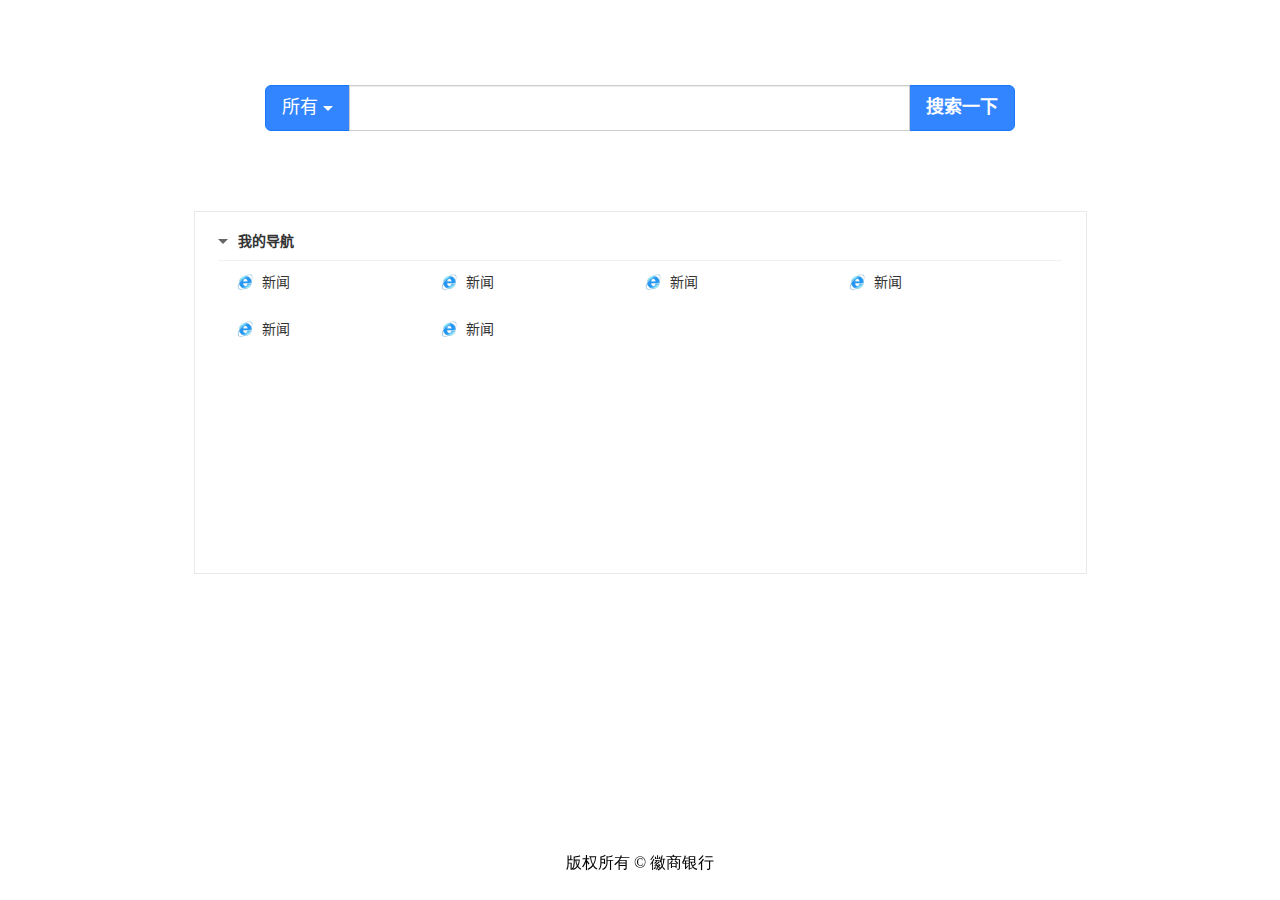
==== commit 3a0afd63: "Add navigation module" ====
--- a/src/main/webapp/index.html
+++ b/src/main/webapp/index.html
@@ -18,7 +18,7 @@
     <script src="assets/js/respond.min.js"></script>
     <![endif]-->
 
-    <link href="css/loginbox.css" rel="stylesheet" >
+    <link href="css/loginbox.css" rel="stylesheet">
     <link href="css/index.css" rel="stylesheet">
 
 </head>
@@ -86,7 +86,8 @@
 
                 <input type="text" class="form-control input-lg" id="search-wd" required="required">
 			      <span class="input-group-btn">
-                      <button class="btn btn-lg btn-primary" type="button" id="search-button" data-loading-text="正在查询..."
+                      <button class="btn btn-lg btn-primary" type="button" id="search-button"
+                              data-loading-text="正在查询..."
                               autocomplete="off">
                           <strong>搜索一下</strong>
                       </button>
@@ -106,12 +107,14 @@
 
             <div class="form-group form-input">
                 <i class="icon-user" style="float:left"></i>
-                <input type="name" name="username" class="form-control" id="username" placeholder="OA用户名" required="required">
+                <input type="name" name="username" class="form-control" id="username" placeholder="OA用户名"
+                       required="required">
             </div>
 
             <div class="form-group form-input">
                 <i class="icon-lock" style="float:left"></i>
-                <input type="password" name="password" class="form-control" id="password" placeholder="OA密码" required="required">
+                <input type="password" name="password" class="form-control" id="password" placeholder="OA密码"
+                       required="required">
             </div>
 
             <div class="form-group">
@@ -120,6 +123,70 @@
             </div>
 
         </form>
+    </div>
+
+    <div class="row ss-content-nav">
+        <div class="ss-nav-container">
+            <div class="ss-nav-title s-opacity-border4-bottom">
+                <div class="title-content" data-toggle="collapse" data-parent="#accordion" href="#nav-content">
+                    <span class="mine-title">
+                        <div class="mine-title-icon"><em></em></div>
+                        <span class="mine-title-text"> 我的导航 </span>
+                    </span>
+                </div>
+            </div>
+            <div class="ss-nav-content collapse in" id="nav-content">
+                <div class="nav-item">
+                    <a class="border-for-item" title="新闻" href="###" target="_blank">
+                        <img src="./img/type_icon/web.png" class="nav-icon">
+                        <div class="nav-text">
+                            <span class="nav-text-content">新闻</span>
+                        </div>
+                    </a>
+                </div>
+                <div class="nav-item">
+                    <a class="border-for-item" title="新闻" href="###" target="_blank">
+                        <img src="./img/type_icon/web.png" class="nav-icon">
+
+                        <div class="nav-text">
+                            <span class="nav-text-content">新闻</span>
+                        </div>
+                    </a>
+                </div>
+                <div class="nav-item">
+                    <a class="border-for-item" title="新闻" href="###" target="_blank">
+                        <img src="./img/type_icon/web.png" class="nav-icon">
+                        <div class="nav-text">
+                            <span class="nav-text-content">新闻</span>
+                        </div>
+                    </a>
+                </div>
+                <div class="nav-item">
+                    <a class="border-for-item" title="新闻" href="###" target="_blank">
+                        <img src="./img/type_icon/web.png" class="nav-icon">
+                        <div class="nav-text">
+                            <span class="nav-text-content">新闻</span>
+                        </div>
+                    </a>
+                </div>
+                <div class="nav-item">
+                    <a class="border-for-item" title="新闻" href="###" target="_blank">
+                        <img src="./img/type_icon/web.png" class="nav-icon">
+                        <div class="nav-text">
+                            <span class="nav-text-content">新闻</span>
+                        </div>
+                    </a>
+                </div>
+                <div class="nav-item">
+                    <a class="border-for-item" title="新闻" href="###" target="_blank">
+                        <img src="./img/type_icon/web.png" class="nav-icon">
+                        <div class="nav-text">
+                            <span class="nav-text-content">新闻</span>
+                        </div>
+                    </a>
+                </div>
+            </div>
+        </div>
     </div>
 
 </div>
--- a/src/main/webapp/css/index.css
+++ b/src/main/webapp/css/index.css
@@ -1,34 +1,166 @@
-.ss-icon-sm{
+.ss-icon-sm {
     height: 20px;
     width: 20px;
 }
 
-.ss-content-logo{
+.ss-content-logo {
     margin-top: 15%;
     /*position: fixed;*/
 }
 
-.ss-content-logo-image{
+.ss-content-logo-image {
     vertical-align: middle;
     text-align: right;
 }
 
-.ss-content-logo-text{
+.ss-content-logo-text {
     vertical-align: middle;
     text-align: left;
     font-size: 45px;
     color: #B41116;
 }
 
-.ss-content-logo-text .right{
+.ss-content-logo-text .right {
     vertical-align: middle;
     text-align: left;
     font-size: 45px;
     color: #B41116;
 }
 
-.ss-content-search{
+.ss-content-search {
     margin-top: 30px;
     /*position: fixed;*/
 }
 
+.ss-content-nav {
+    width: 893px;
+    min-height: 363px;
+    border: 1px solid #e9e9e9;
+    margin: 80px auto;
+}
+
+.ss-content-nav .ss-nav-container {
+    width: 844px;
+    overflow: hidden;
+    margin: 13px auto;
+
+}
+
+.ss-content-nav .ss-nav-title {
+    position: relative;
+    z-index: 0;
+    height: 36px;
+    width: 100%;
+    text-align: left;
+    font-size: 14px;
+    padding-bottom: 6px;
+    border-bottom: 1px solid #f0f0f0;
+}
+
+.ss-content-nav .title-content {
+    height: 100%;
+    line-height: 30px;
+    cursor: pointer;
+}
+
+.ss-content-nav .title-content .mine-title .mine-title-icon {
+    position: relative;
+    z-index: 0;
+    font-size: 0;
+    height: 10px;
+    width: 10px;
+    margin-right: 6px;
+    display: inline-block;
+    zoom: 1;
+    vertical-align: middle;
+}
+
+.ss-content-nav .title-content .mine-title .mine-title-text {
+    line-height: 30px;
+    height: 30px;
+    font-weight: bold;
+    margin-right: 4px;
+    display: inline-block;
+    zoom: 1;
+    vertical-align: middle;
+}
+
+.ss-content-nav .title-content .mine-title .mine-title-icon em {
+    position: absolute;
+    top: 3px;
+    left: 0;
+    height: 0;
+    line-height: 0;
+    width: 0;
+    font-size: 0;
+    border: 5px dashed transparent;
+    border-top: 5px solid #666;
+}
+
+.ss-content-nav .ss-nav-content {
+    text-align: left;
+    position: relative;
+    width: 850px;
+    /*border-top: 1px solid #f0f0f0;*/
+    padding-bottom: 15px;
+    font-size: 14px;
+    margin-left: 18px;
+    /*border-bottom: 1px solid #f0f0f0;*/
+}
+
+.ss-content-nav .nav-item {
+    display: inline-block;
+    zoom: 1;
+    height: 44px;
+    line-height: 44px;
+    width: 200px;
+    cursor: pointer;
+    /*border-bottom: 1px solid #f0f0f0;*/
+}
+
+.ss-content-nav .nav-item .border-for-item {
+    display: block;
+    height: 41px;
+    width: 200px;
+    border: 1px solid transparent;
+    _border-color: tomato;
+    text-decoration: none;
+    color: #333
+}
+
+.ss-content-nav .nav-icon {
+    display: inline-block;
+    zoom: 1;
+    vertical-align: top;
+    height: 16px;
+    width: 16px;
+    margin-top: 12px;
+}
+.ss-content-nav .border-for-item .nav-text {
+    display: inline-block;
+    line-height: 41px;
+    height: 41px;
+    margin-left: 5px;
+    text-align: left;
+    width: 173px;
+    overflow: hidden;
+    text-overflow: ellipsis;
+    white-space: nowrap;
+    cursor: pointer;
+}
+
+.ss-content-nav .nav-item a:hover {
+    background-color:#f0f0f0;
+}
+.ss-content-nav .nav-text .nav-text-content{
+    display: inline-block;
+    zoom: 1;
+    vertical-align: top;
+    max-width: 100%;
+    _width: 100%;
+    height: 100%;
+    float: left;
+    overflow: hidden;
+    text-overflow: ellipsis;
+    white-space: nowrap;
+}
